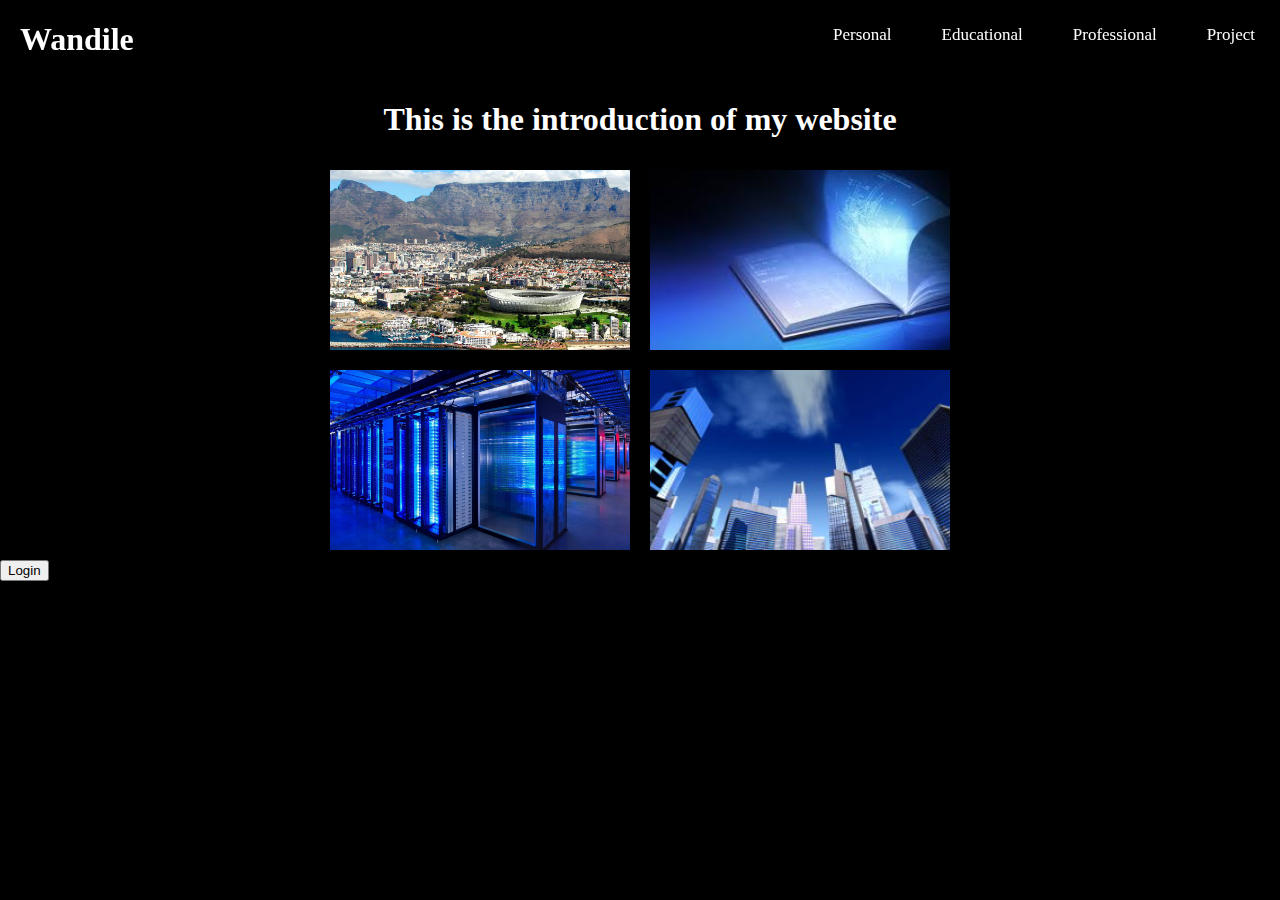
==== index.html @ 2f22b8c3 "adding project files" ====
<!DOCTYPE html>
  <html>
    <head>
      <script src="Day4/facebook.js"></script>
      <link type="text/css" rel="stylesheet" href="Day4/home.css"/>
      <link rel="stylesheet" href="https://maxcdn.bootstrapcdn.com/bootstrap/3.3.6/css/bootstrap.min.css" integrity="sha384-1q8mTJOASx8j1Au+a5WDVnPi2lkFfwwEAa8hDDdjZlpLegxhjVME1fgjWPGmkzs7" crossorigin="anonymous">
      <title>Wandile's Personal Website</title>
    </head>
    <body>
    <div class="wrapper">
    <nav class="clearfix">
      <a href="index.html"><h1 id="navTitle">Wandile</h1></a>
      <ul class="list">
        <li><a id="proj-menu" href="Day4/projects.html">Project</a></li>
        <li><a id="prof-menu" href="Day4/professional.html">Professional</a></li>
        <li><a id="edu-menu" href="Day4/education.html">Educational</a></li>
        <li><a id="pers-menu" href="Day4/personal.html">Personal</a></li>
      </ul>
    </nav>
    <div class="wrapper clearfix">
        <div class="intro-text">
          <h1>This is the introduction of my website</h1>  
        </div>

        <div class="personal fake"><div class="hover-overlay"></div></div>

        <a id="proj-menu" href="Day4/personal.html"><div class="personal pers-img"><div class="hover-overlay real-pers"><h3>Personal Information</h3></div></div></a>

        <a id="proj-menu" href="Day4/education.html"><div class="educational edu-img"><div class="hover-overlay real-edu"><h3>Educational Background</h3></div></div></a>

        <div class="educational fake"><div class="hover-overlay"></div></div>

        <div class="professional fake"><div class="hover-overlay"></div></div>

        <a id="proj-menu" href="Day4/professional.html"><div class="professional prof-img"><div class="hover-overlay real-prof"><h3>Professional Qualifications</h3></div></div></a>

        <a id="proj-menu" href="Day4/projects.html"><div class="projects proj-img"><div class="hover-overlay real-proj"><h3>Projects</h3></div></div></a>

        <div class="projects fake"><div class="hover-overlay"></div></div>
        <button class="btn btn-primary" scope="public_profile,email" onlogin="checkLoginState();">Login</button>
        <div id="status"></div>
        <div class="fb-like" data-share="true" data-width="450" data-show-faces="true">
        </div>
    </div>
    </div>
    </body>
  </html>
---- Day4/home.css ----
ul {
	    list-style-type: none;
	    margin: 0;
	    padding-top: 0px;
	    padding-left: 120px;
	    width: 50%;
	    height: 20px;
	    display: inline-block;
	    position: fixed;
	    right: 0px;
	}

	li a {
	    display: inline-block;
	    color: white;
	    height: 17px;
	    font-size: 17px;
	    float: right;
	    padding: 25px;
	 	text-decoration: none;   
	}


	li a:hover{
		font-size: 20px;
		height: 30px;
		color: red;
		transform: scale(1.1);
	}

	a h1:hover{
		color: red;
	}

	nav{
		padding-top: 0px;
		position: fixed;
	}

	#navTitle{
		padding-left: 20px;
		padding-right: 100px;
		display: inline-block;
		position: left;
		color: white;
		width: 25%;
		position: fixed;
	}

	#navTitle:hover{
		color: red;
	}

	html{
		background-color: black;
	}

	.wrapper{
		width: 100%;
		margin: 0px auto;
	}

	* {
		box-sizing: border-box;
	}

	body{
		margin:0;
		padding:0;
	}
	.clearfix:after {
	     visibility: hidden;
	     display: block;
	     font-size: 0;
	     content: " ";
	     clear: both;
	     height: 0;
	     }
	.clearfix { display: inline-block; }
	/* start commented backslash hack \*/
	* html .clearfix { height: 1%; }
	.clearfix { display: block; }
	/* close commented backslash hack */

	.personal, .educational, .professional, .projects, .hover-overlay{
		
		width: 25%;
		display: block;
		float: left;
		height: 200px;
		margin: 0px;
	}

	.pers-img::before {
	  content: "";
	  display: block;
	  position: absolute;
	  top: 0;
	  left: 0;
	  right: 0;
	  bottom: 0;
	  background: rgba(0,0,0,.7);
	  opacity: 0;
	  transition: all .3s;
	}

	.edu-img::before {
	  content: "";
	  display: block;
	  position: absolute;
	  top: 0;
	  left: 0;
	  right: 0;
	  bottom: 0;
	  background: rgba(0,0,0,.7);
	  opacity: 0;
	  transition: all .3s;
	}

	.proj-img::before {
	  content: "";
	  display: block;
	  position: absolute;
	  top: 0;
	  left: 0;
	  right: 0;
	  bottom: 0;
	  background: rgba(0,0,0,.7);
	  opacity: 0;
	  transition: all .3s;
	}

	.prof-img::before {
	  content: "";
	  display: block;
	  position: absolute;
	  top: 0;
	  left: 0;
	  right: 0;
	  bottom: 0;
	  background: rgba(0,0,0,.7);
	  opacity: 0;
	  transition: all .3s;
	}

	.pers-img, .edu-img, .prof-img, .proj-img{
		background-size: cover;
	  	background-position: center center;
	  	position: relative;
	}

	.pers-img:hover::before {
	  opacity: 1;
	}

	.prof-img:hover::before {
	  opacity: 1;
	}

	.proj-img:hover::before {
	  opacity: 1;
	}

	.edu-img:hover::before {
	  opacity: 1;
	}


	.real-pers, .real-prof, .real-proj, .real-edu{
	  opacity: 0;
	  color: white;
	  font-family: Helvetica;
	  transition: all .3s;  
	  position: absolute;
	  top: 50%;
	  left: 50%;
	  transform: translate(-50%,-50%);
	}

	.pers-img:hover .real-pers {
	  opacity: 1;
	  transform: translate(-180%,-20%);
	  wi
	}

	.proj-img:hover .real-proj {
	  opacity: 1;
	  transform: translate(-180%,-20%);
	}

	.edu-img:hover .real-edu {
	  opacity: 1;
	  transform: translate(-180%,-20%);
	}

	.prof-img:hover .real-prof {
	  opacity: 1;
	  transform: translate(-180%,-20%);
	}


	.pers-img{
		background-image: url(cape-town.jpg);
		border: 10px solid black;
	}

	.edu-img{
		background-image: url(edu.jpg);
		border: 10px solid black;
	}

	.prof-img{
		background-image: url(computer.jpg);
		border: 10px solid black;
	}

	.proj-img{
		background-image: url(projects.jpg);
		border: 10px solid black;
	}

	.intro-text{
		padding-top: 60px;
		width:100%;

	}

	.outro-text{
		width:100%;
		text-align: center;
		color: white;
	}

	.intro-text h1{
		padding-top: 20px;
		color: white;
		text-align: center;
	}

	div #desc{
		padding-left: 100px;
		text-align: center;
		text-decoration: none; 
		color: white;
	}

	img{
		width:100%;
		height: 100%;
		border: 3px solid black;
	}

	@media(max-width: 760px){
		.personal, .educational, .professional, .projects{
			width: 100%;
			height: 100%;
		}
	}

	h3 a {
	    color: white;
	 	text-decoration: none;   
	}

	@media(max-width: 768px)
	{
		.personal{
		
		width: 51%;
		display: inline-block;
		height: 200px;
		margin-left: 150px;
		}

		.educational{
		
		width: 51%;
		display: inline-block;
		height: 200px;
		margin-left: 150px;
		}

		.professional{
		
		width: 51%;
		display: inline-block;
		height: 200px;
		margin-left: 150px;
		}

		.projects{
		
		width: 51%;
		display: inline-block;
		height: 200px;
		margin-left: 150px;
		}

		.hover-overlay{
		
		width: 51%;
		display: inline-block;
		height: 200px;
		margin-left: 150px;
		}

		.fake{
			width: 0px;
			height: 0px;
		}
	}
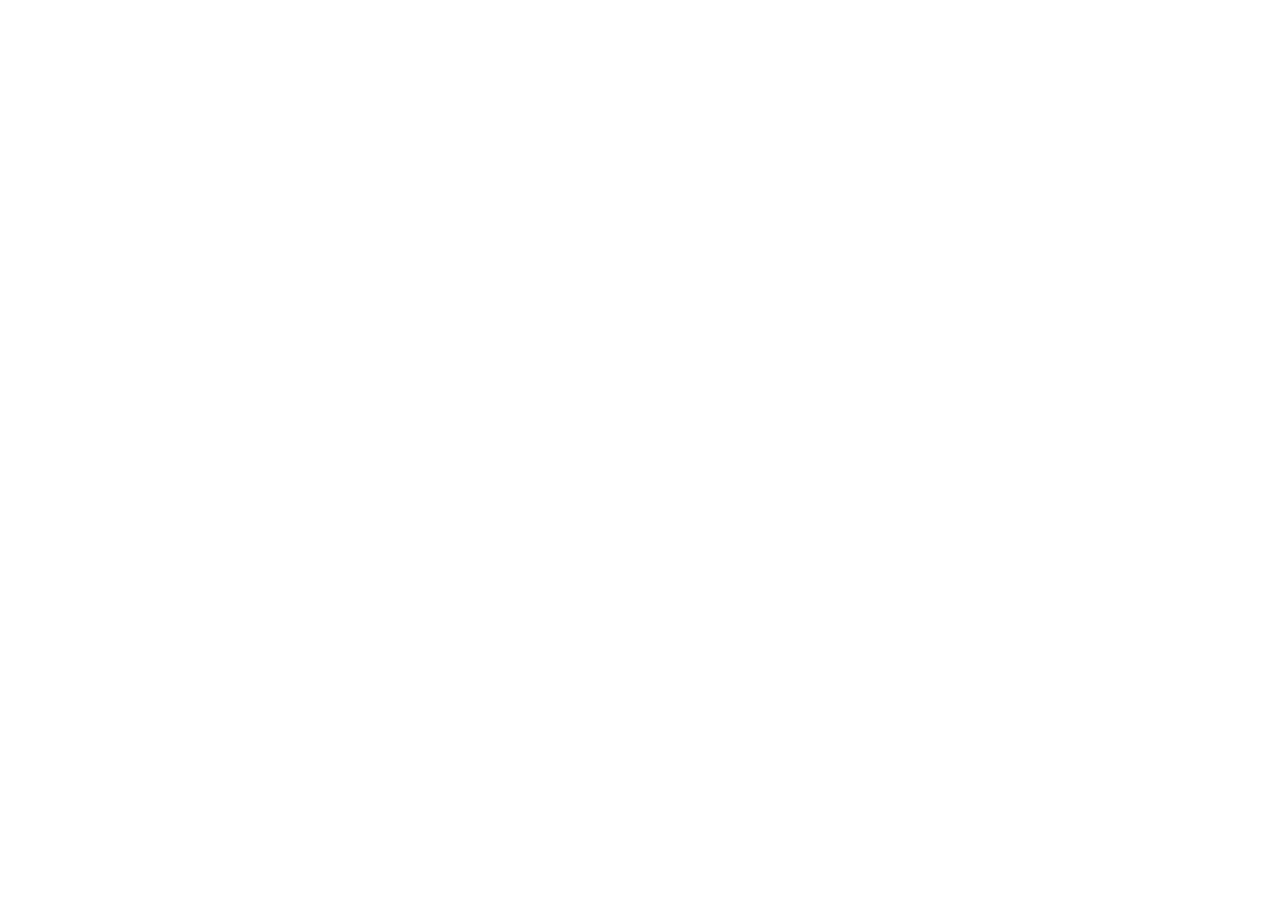
==== commit def654e4: "Edited the facebook login button" ====
--- a/index.html
+++ b/index.html
@@ -1,47 +1,124 @@
-  <!DOCTYPE html>
-  <html>
-    <head>
-      <script src="Day4/facebook.js"></script>
-      <link type="text/css" rel="stylesheet" href="Day4/home.css"/>
-      <link rel="stylesheet" href="https://maxcdn.bootstrapcdn.com/bootstrap/3.3.6/css/bootstrap.min.css" integrity="sha384-1q8mTJOASx8j1Au+a5WDVnPi2lkFfwwEAa8hDDdjZlpLegxhjVME1fgjWPGmkzs7" crossorigin="anonymous">
-      <title>Wandile's Personal Website</title>
-    </head>
-    <body>
-    <div class="wrapper">
-    <nav class="clearfix">
-      <a href="index.html"><h1 id="navTitle">Wandile</h1></a>
-      <ul class="list">
-        <li><a id="proj-menu" href="Day4/projects.html">Project</a></li>
-        <li><a id="prof-menu" href="Day4/professional.html">Professional</a></li>
-        <li><a id="edu-menu" href="Day4/education.html">Educational</a></li>
-        <li><a id="pers-menu" href="Day4/personal.html">Personal</a></li>
-      </ul>
-    </nav>
-    <div class="wrapper clearfix">
-        <div class="intro-text">
-          <h1>This is the introduction of my website</h1>  
-        </div>
+<!DOCTYPE html>
+<html >
+  <head>
+   
+  <title>City Mood- South Africa</title>
+  
+  <meta name="viewport" content="width=device-width, initial-scale=1.0">
+    <link rel="stylesheet" href="css/bootstrap.min.css">
+  
+  <link rel = "stylesheet" href="css/animate.css">
+  <link rel = "stylesheet" href="css/font-awesome.css">
+  <link rel = "stylesheet" href="css/bootstrap-social.css">
+  <link rel="stylesheet" href="css/styles.css">
+  
+   
+  </head>
+  <body ng-app="citymoodApp" ng-controller="AppController">
+    
+  
+     <div ng-view ></div>
+    
+    <!-- Firebase -->
+    <script src="https://www.gstatic.com/firebasejs/3.2.0/firebase.js"></script>
+    <script src="script/angular.js"></script><!--you might need CDN here-->
+    <script src="script/angular-route.js"></script><!--you might need CDN here-->
+    <!-- AngularFire -->
+    <script src="script/angularfire.min.js"></script>
+    <script src="script/angular_script.js"></script>
+    
+    <script>
+      // Initialize Firebase
+      var config = {
+      apiKey: "AIzaSyAPUKXtDWPqsfYu4IkjWOdJOnYwBt3CZKY",
+      authDomain: "city-mood-fab55.firebaseapp.com",
+      databaseURL: "https://city-mood-fab55.firebaseio.com",
+      storageBucket: "city-mood-fab55.appspot.com",
+      };
+      firebase.initializeApp(config);
+    </script>
+	
+	<script>     
+        // This is called with the results from from FB.getLoginStatus().
+  function statusChangeCallback(response) {
+    console.log('statusChangeCallback');
+    console.log(response);
+    // The response object is returned with a status field that lets the
+    // app know the current login status of the person.
+    // Full docs on the response object can be found in the documentation
+    // for FB.getLoginStatus().
+    if (response.status === 'connected') {
+      // Logged into your app and Facebook.
+      testAPI();
+    } else if (response.status === 'not_authorized') {
+      // The person is logged into Facebook, but not your app.
+      document.getElementById('status').innerHTML = 'Please log ' +
+        'into this app.';
+    } else {
+      // The person is not logged into Facebook, so we're not sure if
+      // they are logged into this app or not.
+      document.getElementById('status').innerHTML = 'Please log ' +
+        'into Facebook.';
+    }
+  }
 
-        <div class="personal fake"><div class="hover-overlay"></div></div>
+  // This function is called when someone finishes with the Login
+  // Button.  See the onlogin handler attached to it in the sample
+  // code below.
+  function checkLoginState() {
+    FB.getLoginStatus(function(response) {
+      statusChangeCallback(response);
+    });
+  }
 
-        <a id="proj-menu" href="Day4/personal.html"><div class="personal pers-img"><div class="hover-overlay real-pers"><h3>Personal Information</h3></div></div></a>
+  window.fbAsyncInit = function() {
+  FB.init({
+    appId      : '269074203460979',
+    cookie     : true,  // enable cookies to allow the server to access 
+                        // the session
+    xfbml      : true,  // parse social plugins on this page
+    version    : 'v2.7' // use graph api version 2.7
+  });
 
-        <a id="proj-menu" href="Day4/education.html"><div class="educational edu-img"><div class="hover-overlay real-edu"><h3>Educational Background</h3></div></div></a>
+  // Now that we've initialized the JavaScript SDK, we call 
+  // FB.getLoginStatus().  This function gets the state of the
+  // person visiting this page and can return one of three states to
+  // the callback you provide.  They can be:
+  //
+  // 1. Logged into your app ('connected')
+  // 2. Logged into Facebook, but not your app ('not_authorized')
+  // 3. Not logged into Facebook and can't tell if they are logged into
+  //    your app or not.
+  //
+  // These three cases are handled in the callback function.
 
-        <div class="educational fake"><div class="hover-overlay"></div></div>
+  FB.getLoginStatus(function(response) {
+    statusChangeCallback(response);
+  });
 
-        <div class="professional fake"><div class="hover-overlay"></div></div>
+  };
 
-        <a id="proj-menu" href="Day4/professional.html"><div class="professional prof-img"><div class="hover-overlay real-prof"><h3>Professional Qualifications</h3></div></div></a>
+  // Load the SDK asynchronously
+  (function(d, s, id) {
+    var js, fjs = d.getElementsByTagName(s)[0];
+    if (d.getElementById(id)) return;
+    js = d.createElement(s); js.id = id;
+    js.src = "https://connect.facebook.net/en_US/sdk.js";
+    fjs.parentNode.insertBefore(js, fjs);
+  }(document, 'script', 'facebook-jssdk'));
 
-        <a id="proj-menu" href="Day4/projects.html"><div class="projects proj-img"><div class="hover-overlay real-proj"><h3>Projects</h3></div></div></a>
-
-        <div class="projects fake"><div class="hover-overlay"></div></div>
-        <button class="btn btn-primary" scope="public_profile,email" onlogin="checkLoginState();">Login</button>
-        <div id="status"></div>
-        <div class="fb-like" data-share="true" data-width="450" data-show-faces="true">
-        </div>
-    </div>
-    </div>
-    </body>
-  </html>+  // Here we run a very simple test of the Graph API after login is
+  // successful.  See statusChangeCallback() for when this call is made.
+  function testAPI() 
+  {
+    console.log('Welcome!  Fetching your information.... ');
+    FB.api('/me?fields=id,name,cover,hometown,about,bio,gender,languages,link,locale,location,updated_time,timezone,work', function(response) 
+    {
+      console.log(response);
+      window.location.href = "/#/profile/"+response.id+"/"+response.name+"/"+response.hometown.name;
+    });
+  }
+      </script>
+    
+  </body>
+</html>--- a/css/styles.css
+++ b/css/styles.css
@@ -0,0 +1,135 @@
+
+.logo 
+{
+	text-align: center;
+	color:black;
+	font-size: 7em;
+	font-weight: bold;
+	font-family: Helvetica;
+	text-shadow: 0 1px 0 #ccc, 0 2px 0 #c9c9c9, 0 3px 0 #bbb, 0 4px 0 #b9b9b9, 0 5px 0 #aaa, 0 6px 1px rgba(0,0,0,.1), 0 0 5px rgba(0,0,0,.1), 0 1px 3px rgba(0,0,0,.3), 0 3px 5px rgba(0,0,0,.2), 0 5px 10px rgba(0,0,0,.25), 0 10px 10px rgba(0,0,0,.2), 0 20px 20px rgba(0,0,0,.15);
+	transition: all .9s;
+	box-shadow:10px 10px 2px black;
+	background-color:#8cefef;
+}
+
+
+.letter
+{
+	transition: all .9s;
+}
+.main
+{
+	padding-top:100px;
+}
+
+.back-g
+{
+	background-color:#80eeee;
+	height:1000px;
+	margin:0;
+}
+.logo:hover
+{
+	transform: translate(0%,-15px);
+	box-shadow:5px 5px 5px black,0px 0px 0px 1000px #56e3cb;
+	background-color:#2cddbe;
+	color:#fff;
+	/* border-radius:10px; */
+	
+}
+
+.facebook_login
+{
+	text-align: center;
+	padding:0;
+	margin-top:100px;
+	box-shadow:5px 5px 3px black;
+	margin-right:0;
+	display:block;
+}
+
+.instagram_login
+{
+	padding:0;
+	margin-top:50px;
+	box-shadow:5px 5px 3px black;
+}
+
+/*---------------------------------------- = Profile Page = -------------------------------------------------*/
+
+.profilePic
+{
+	display:block;
+	position:absolute;
+	top:335px;
+	left:80px;
+	height:150px;
+	width:150px;
+	background-color:red;
+	border:3px solid blue;
+	border-radius: 10px;
+	/* background-image: url("images/skhumbuzo.jpg"); */
+	box-shadow: 5px 5px 5px rgba(0,0,0,08);
+	background-size: 150px 150px;
+    background-repeat: no-repeat;
+	
+}
+.name 
+{
+	color:white;
+	padding-left:220px;
+	font-size: 40px;
+	font-weight: bold;
+	font-family: Helvetica;
+	text-shadow: 3px 2px 2px rgba(0,0,0,08);
+}
+
+.title-text
+{
+	color:white;
+	text-align:center;
+	font-size: 40px;
+	font-weight: bold;
+	font-family: Helvetica;
+	text-shadow: 3px 2px 2px black;
+}
+
+.section-1
+{
+	/* border:2px solid black; */
+	height:100%;
+	margin-top:20px;
+}
+.section-2
+{
+	/* border:2px solid black; */
+	height:300px;
+	margin-top:10px;
+}
+.summary
+{
+	border:5px solid blue;
+	height:300px;
+	background-color:#0080ff;
+	border-radius: 5px;
+}
+
+.background-base
+{
+	height:400px;
+	border:2px solid blue;
+	background-repeat: no-repeat;
+	background-size:cover;
+	background-position:center;
+	border-radius: 5px;
+	width: 100%;
+	/* opacity:0.5; */
+
+}
+.name-base
+{
+	height:70px;
+	border:5px solid blue;
+	background-color:#0080ff;
+	border-radius: 5px;
+}
